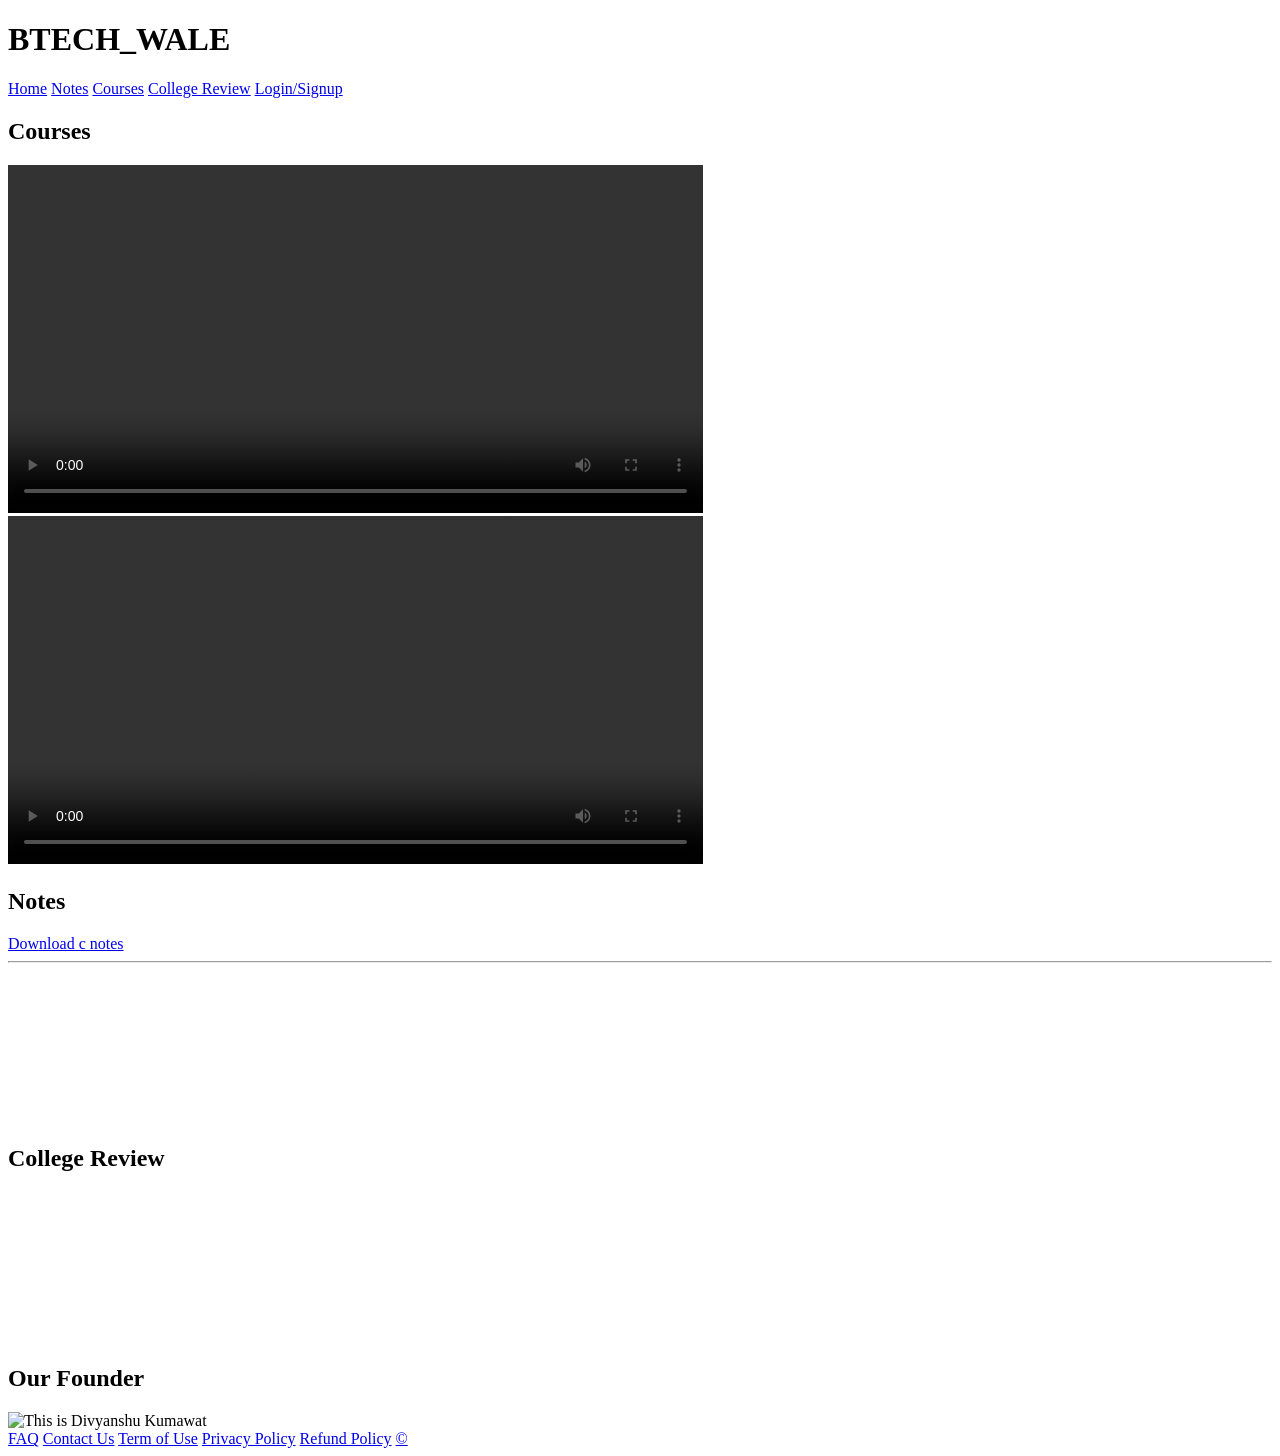
==== index.html @ 78021580 "html file name change" ====
<!DOCTYPE html>
<html lang="en">
<head>
    <meta charset="UTF-8">
    <meta name="viewport" content="width=device-width, initial-scale=1.0">
    <title>BTECH_WALE | Home</title>
    <link rel="stylesheet" href="Styles.css/styles.css">
</head>
<body>
    <header>
        <h1>BTECH_WALE</h1>
    </header>
    <nav>
        <a href="#">Home</a>
        <a href="#">Notes</a>
        <a href="#">Courses</a>
        <a href="#">College Review</a>
        <a href="#">Login/Signup</a>
    </nav>
    <main>
        <section>
            <h2>Courses</h2>
            <video src="/videoplayback.mp4" width="55%" controls></video>
            <video src="/Introduction To Engineering Mathematics For Semesters Exam!!! Finally Wait, Is Over!! (1).mp4" width="55%" controls></video>
        </section>
        <section>
            <h2>Notes</h2>
            <a target="_blank" href="/C_notes.pdf" download>Download c notes</a>
            <hr>
            <iframe width="33%"  src="https://www.youtube.com/embed/qQrCbg7f8Rc?si=crP6iKoUqQiYm08g" title="YouTube video player" frameborder="0" allow="accelerometer; autoplay; clipboard-write; encrypted-media; gyroscope; picture-in-picture; web-share" referrerpolicy="strict-origin-when-cross-origin" allowfullscreen></iframe>
        </section>
        <section>
            <h2>College Review</h2>
            <iframe width="33%" height="33%"  src="https://www.youtube.com/embed/ZvztWusif8g?si=zTQ6jLQlxGbpxEKW" title="YouTube video player" frameborder="0" allow="accelerometer; autoplay; clipboard-write; encrypted-media; gyroscope; picture-in-picture; web-share" referrerpolicy="strict-origin-when-cross-origin" allowfullscreen></iframe>
            <iframe width="33%" height="33%" src="https://www.youtube.com/embed/-1Dz2daZBv0?si=PrCXiXGUHFkHi7Fv" title="YouTube video player" frameborder="0" allow="accelerometer; autoplay; clipboard-write; encrypted-media; gyroscope; picture-in-picture; web-share" referrerpolicy="strict-origin-when-cross-origin" allowfullscreen></iframe>
        </section>
        <section>
            <h2>Our Founder</h2>
            <img src="/WhatsApp Image 2026-09-11 at 10.42.49 AM.jpeg" alt="This is Divyanshu Kumawat">
        </section>
        </main>
        <footer>
            <a href="#">FAQ</a>
            <a href="#">Contact Us</a>
            <a href="#">Term of Use</a>
            <a href="#">Privacy Policy</a>
            <a href="#">Refund Policy</a>
            <a href="#">&copy;</a>
        </footer>


    
</body>
</html>
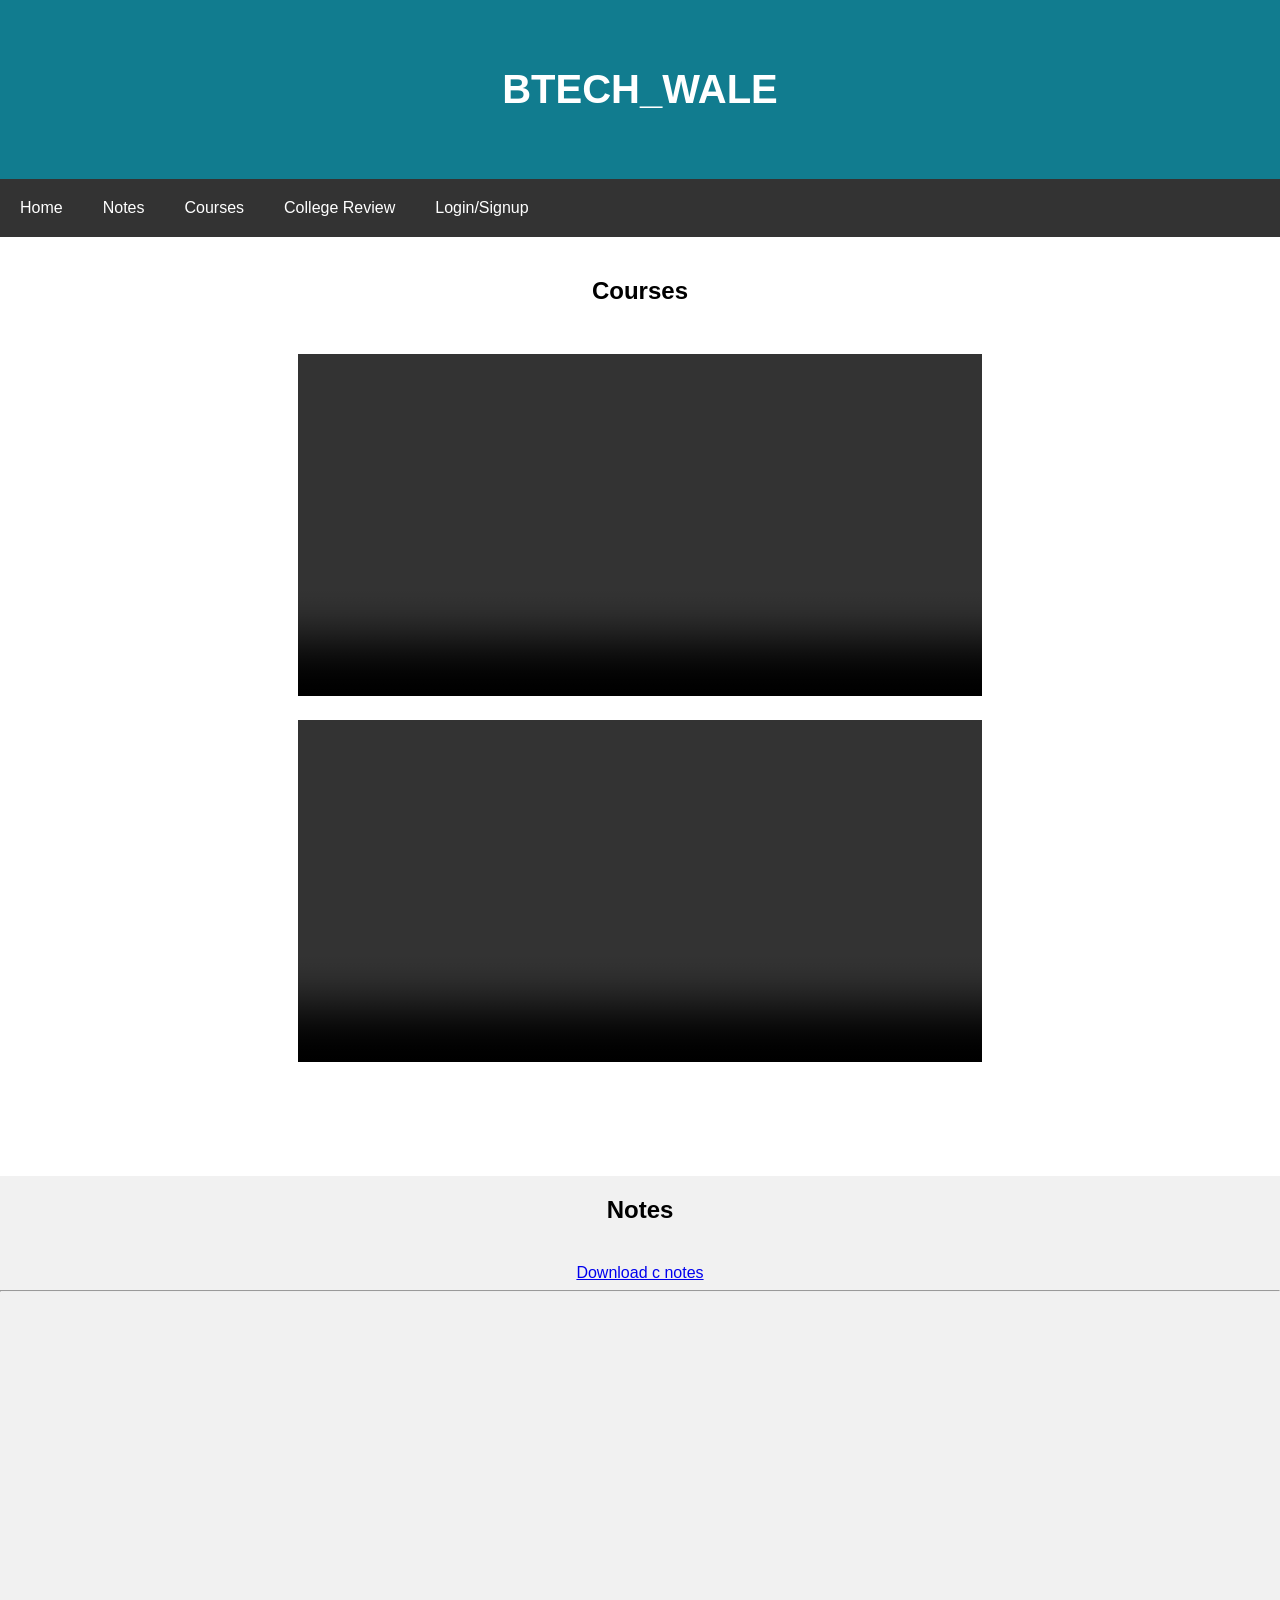
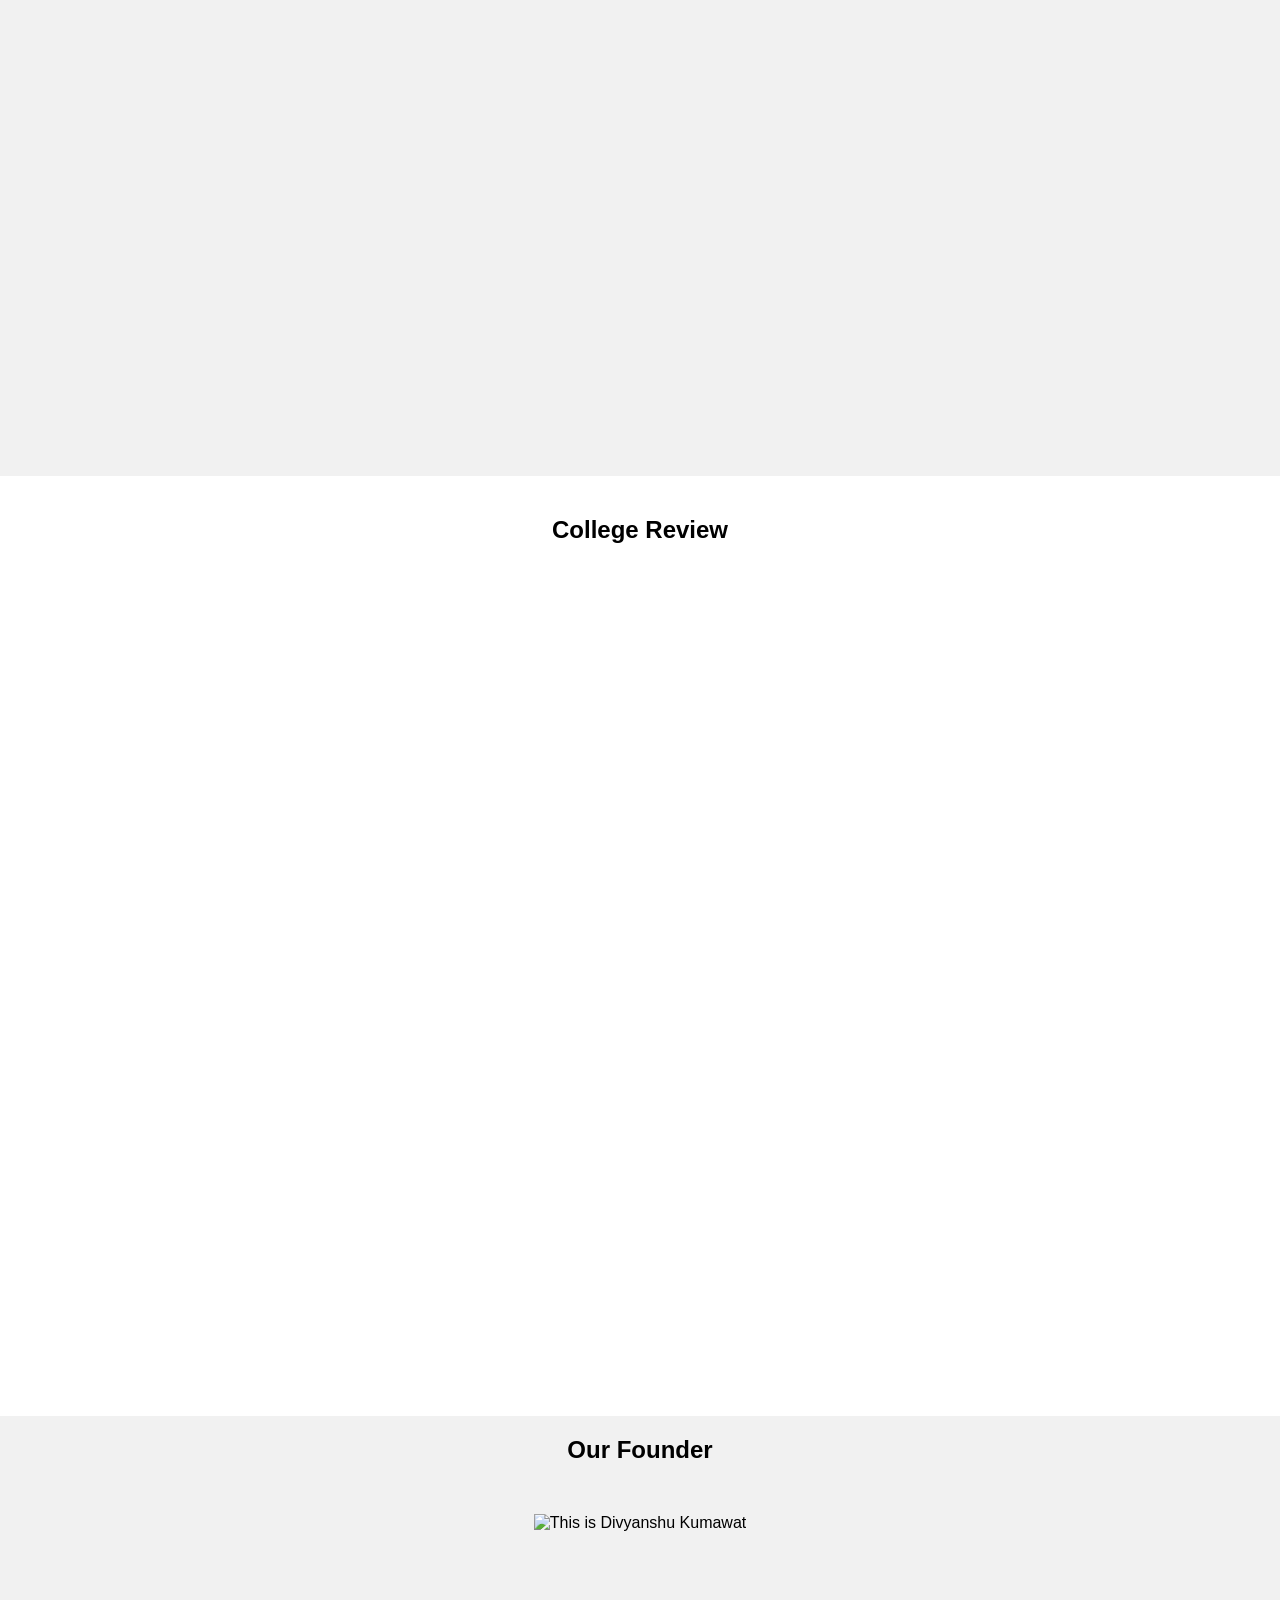
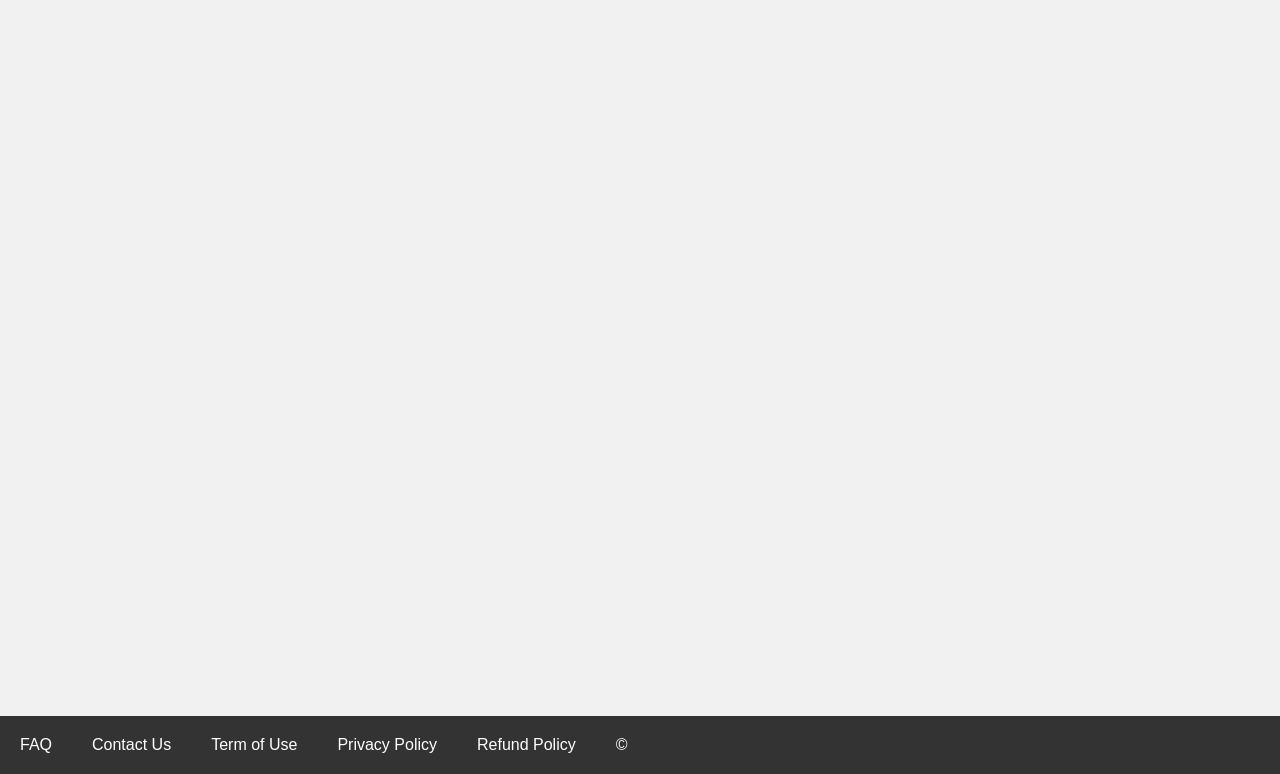
==== commit 53d3d7e7: "rechange style.css file in html as link" ====
--- a/index.html
+++ b/index.html
@@ -4,7 +4,7 @@
     <meta charset="UTF-8">
     <meta name="viewport" content="width=device-width, initial-scale=1.0">
     <title>BTECH_WALE | Home</title>
-    <link rel="stylesheet" href="Styles.css/styles.css">
+    <link rel="stylesheet" href="style.css">
 </head>
 <body>
     <header>
--- a/style.css
+++ b/style.css
@@ -0,0 +1,79 @@
+* {
+    box-sizing: border-box;
+}
+
+body {
+    margin: 0px;
+    font-family: -apple-system, BlinkMacSystemFont, 'Segoe UI', Roboto, Oxygen, Ubuntu, Cantarell, 'Open Sans', 'Helvetica Neue', sans-serif;
+}
+
+header h1 {
+    text-align: center;
+    font-size: 40px;
+    color: white;
+}
+
+header {
+    padding: 40px;
+    background-color: rgb(17, 124, 143);
+}
+
+nav {
+    background-color: #333;
+    overflow: hidden;
+}
+
+nav a {
+    text-decoration: none;
+    padding: 20px;
+    text-align: center;
+    float: left;
+    color: white;
+}
+
+main {
+    background-color: white;
+    text-align: center;
+}
+
+h2 {
+    padding: 20px;
+}
+
+section:nth-child(even) {
+    background-color: rgb(241, 241, 241);
+}
+
+section {
+    min-height: 100vh;
+}
+
+video {
+    padding: 10px;
+}
+
+iframe {
+    height: 75vh;
+}
+
+img {
+    padding: 10px;
+}
+
+section h5 {
+    margin: 40px;
+}
+
+footer {
+    background-color: #333;
+    overflow: hidden;
+}
+
+footer a {
+    text-decoration: none;
+    padding: 20px;
+    text-align: center;
+    float: left;
+    color: white;
+}
+
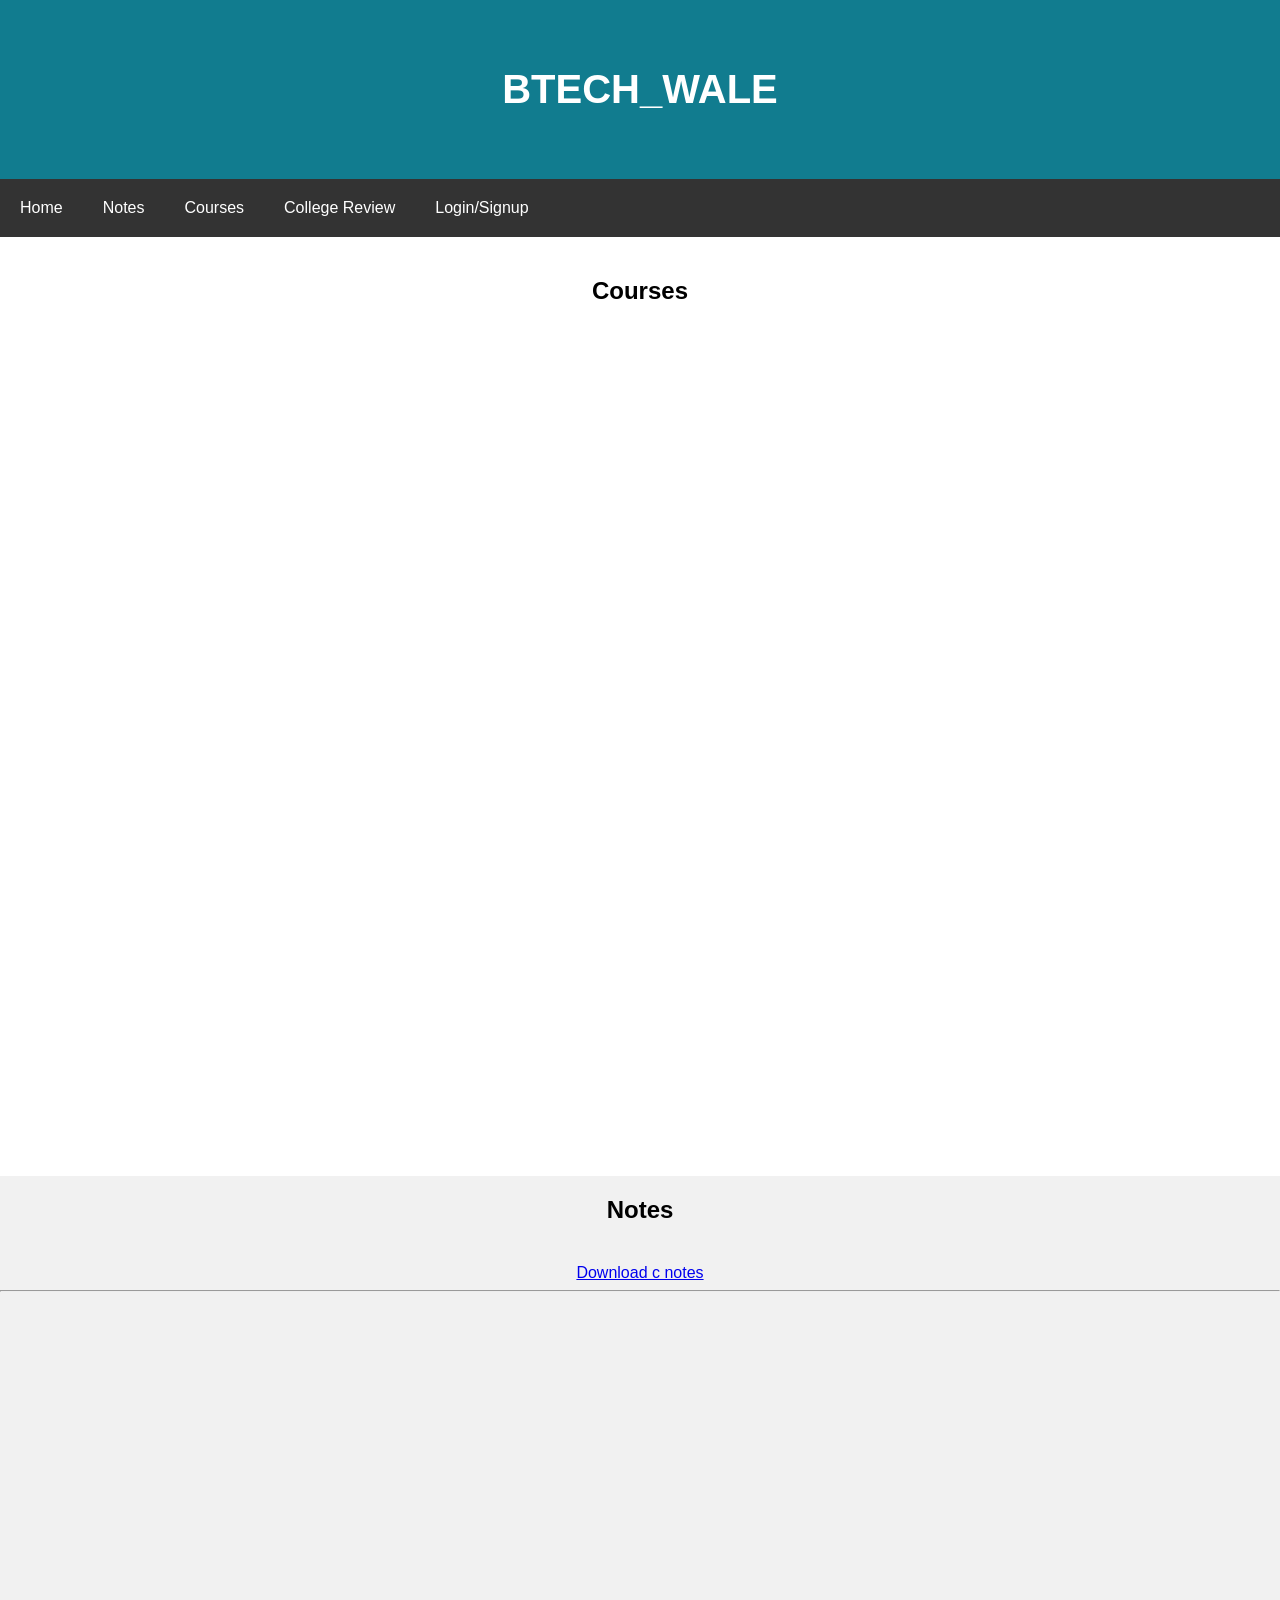
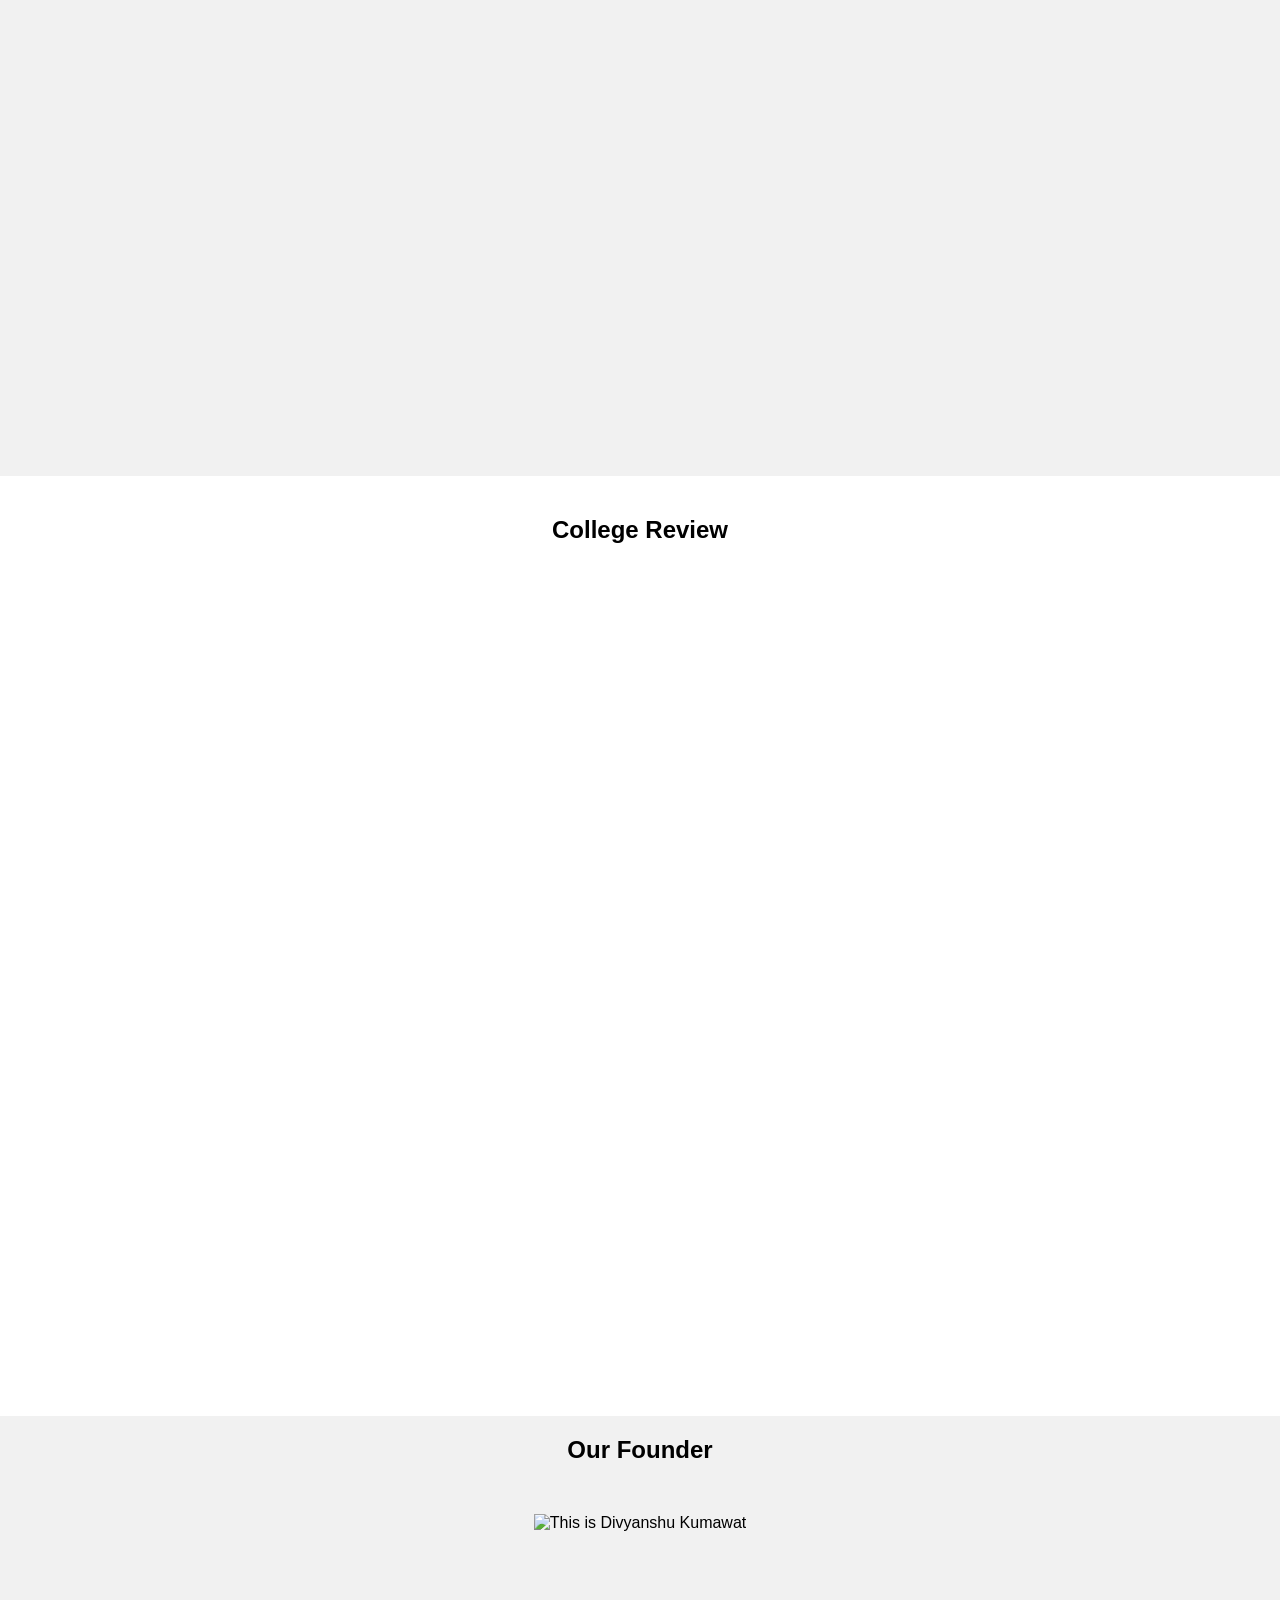
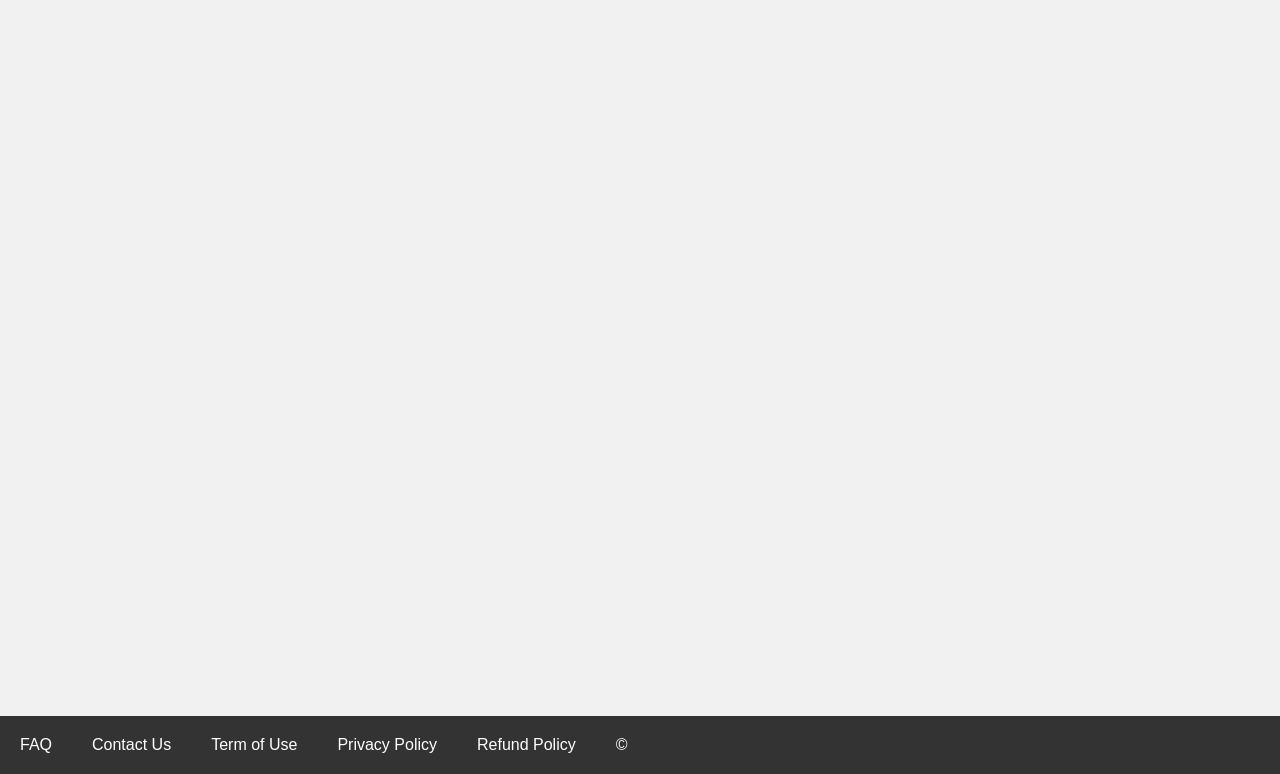
==== commit 768de709: "add iframe videos" ====
--- a/index.html
+++ b/index.html
@@ -4,7 +4,7 @@
     <meta charset="UTF-8">
     <meta name="viewport" content="width=device-width, initial-scale=1.0">
     <title>BTECH_WALE | Home</title>
-    <link rel="stylesheet" href="style.css">
+    <link rel="stylesheet" href="./style.css">
 </head>
 <body>
     <header>
@@ -20,8 +20,8 @@
     <main>
         <section>
             <h2>Courses</h2>
-            <video src="/videoplayback.mp4" width="55%" controls></video>
-            <video src="/Introduction To Engineering Mathematics For Semesters Exam!!! Finally Wait, Is Over!! (1).mp4" width="55%" controls></video>
+            <iframe width="560" height="315" src="https://www.youtube.com/embed/irqbmMNs2Bo?si=ERwaRm2aWU7JbKoL" title="YouTube video player" frameborder="0" allow="accelerometer; autoplay; clipboard-write; encrypted-media; gyroscope; picture-in-picture; web-share" referrerpolicy="strict-origin-when-cross-origin" allowfullscreen></iframe>
+            <iframe width="560" height="315" src="https://www.youtube.com/embed/p5rBJj5CKCg?si=ksbq9Xoeq57JtPQ_" title="YouTube video player" frameborder="0" allow="accelerometer; autoplay; clipboard-write; encrypted-media; gyroscope; picture-in-picture; web-share" referrerpolicy="strict-origin-when-cross-origin" allowfullscreen></iframe>
         </section>
         <section>
             <h2>Notes</h2>
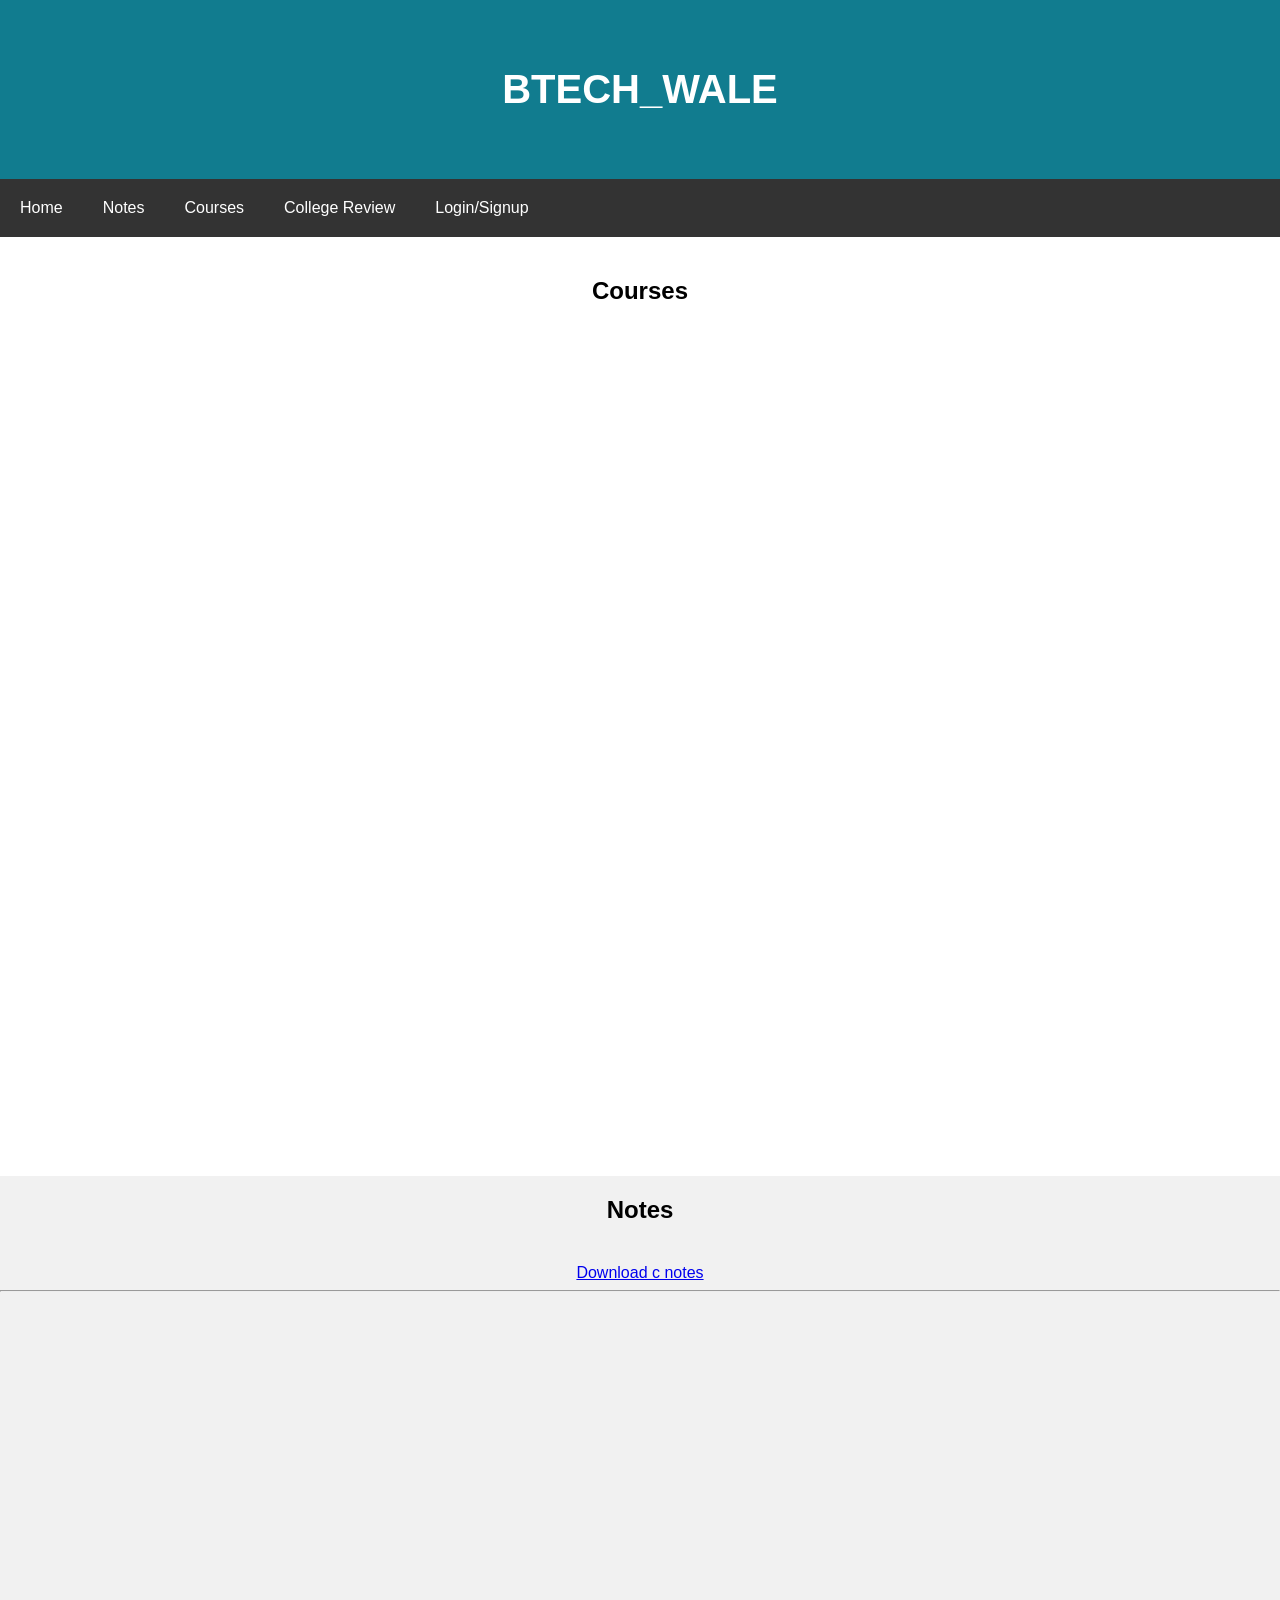
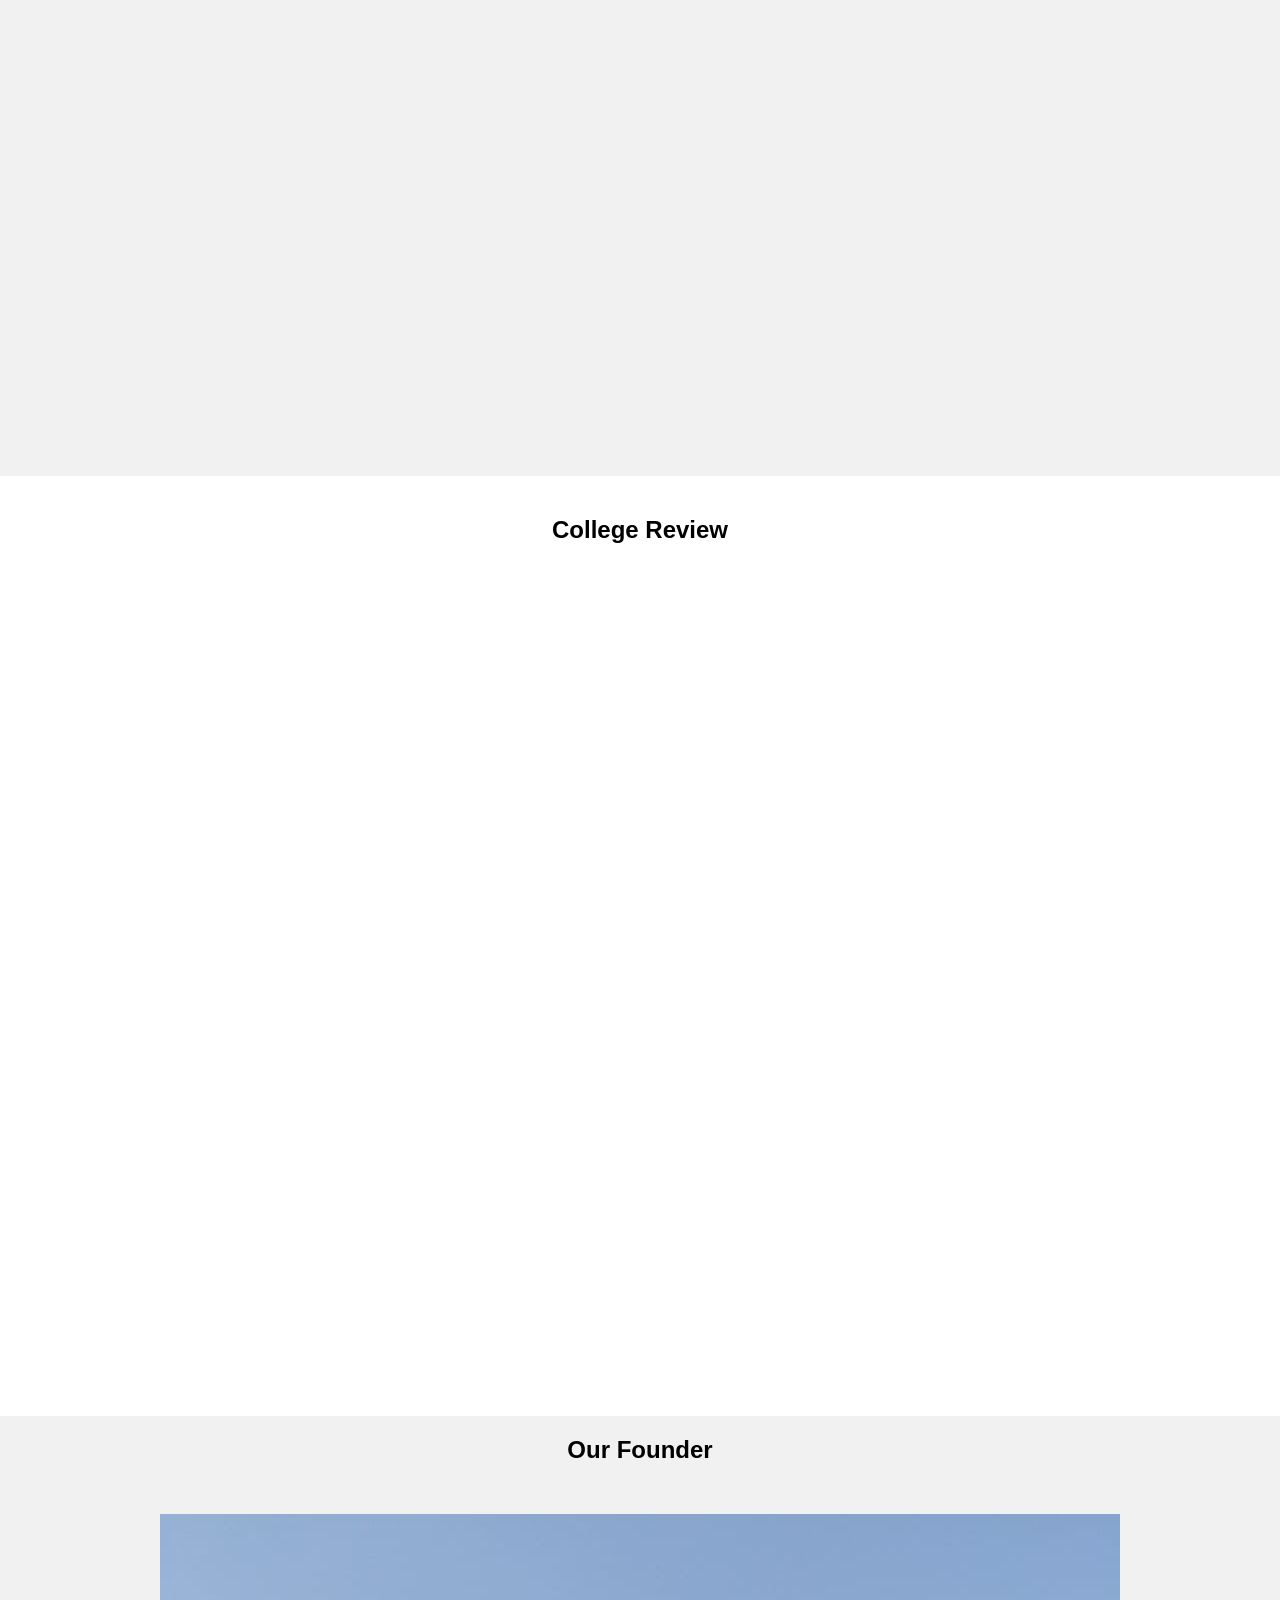
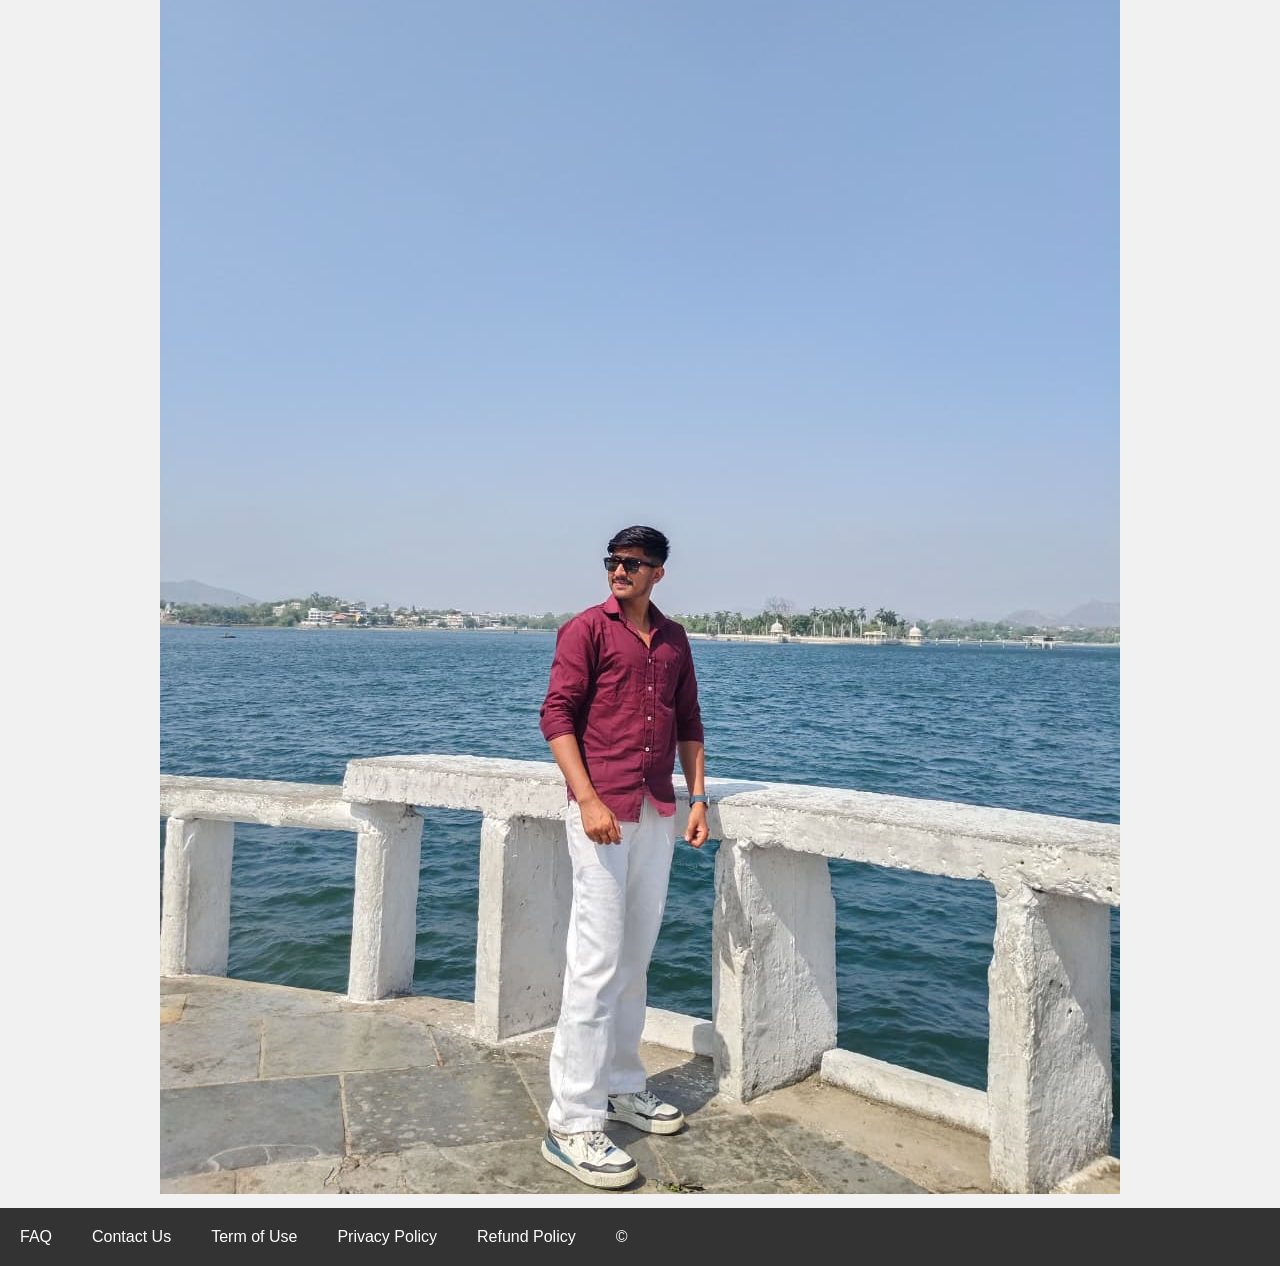
==== commit 6a71514f: "update image" ====
--- a/index.html
+++ b/index.html
@@ -36,7 +36,7 @@
         </section>
         <section>
             <h2>Our Founder</h2>
-            <img src="/WhatsApp Image 2026-09-11 at 10.42.49 AM.jpeg" alt="This is Divyanshu Kumawat">
+            <img src="WhatsApp Image 2026-09-11 at 10.42.49 AM.jpeg" alt="This is Divyanshu Kumawat">
         </section>
         </main>
         <footer>
